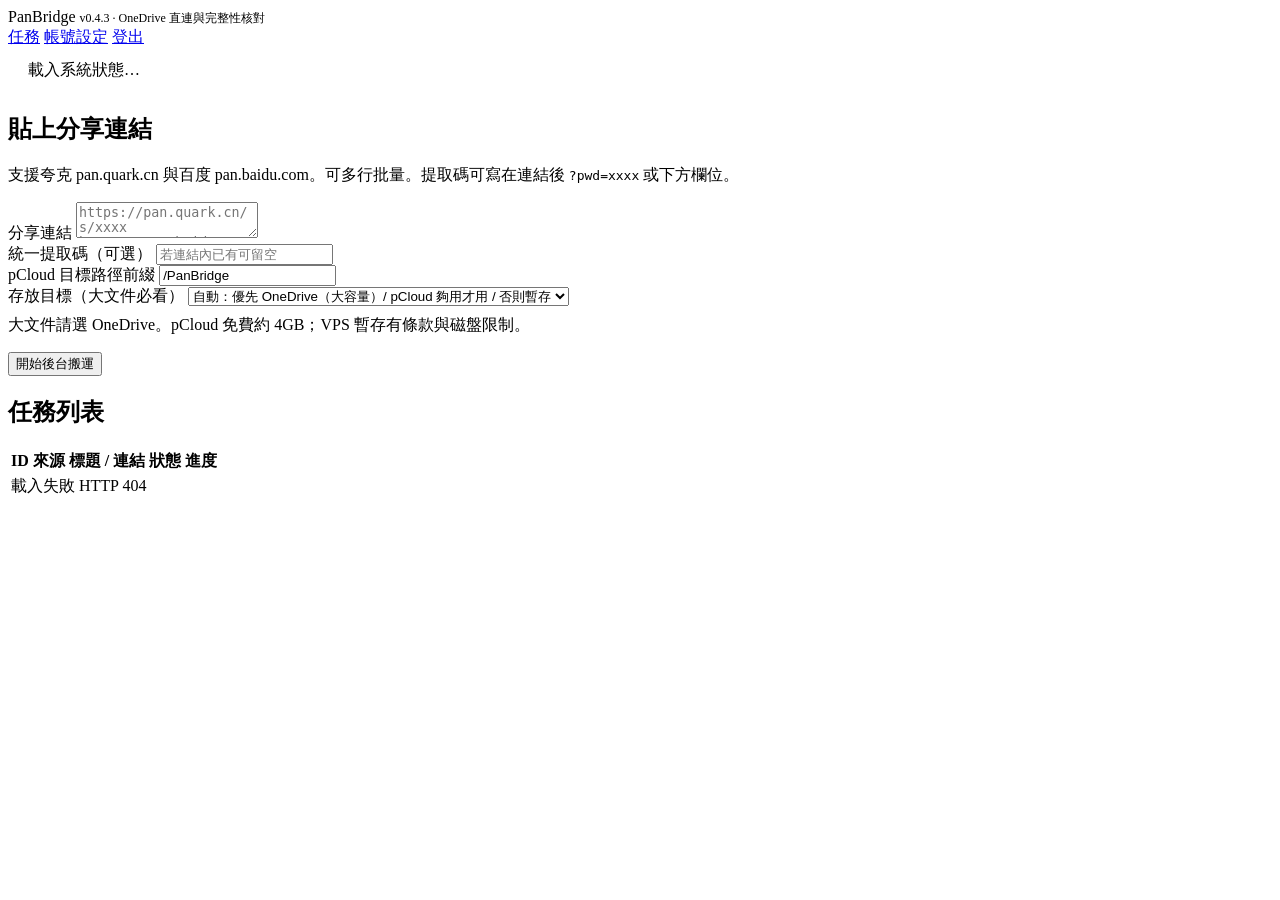
==== web/templates/index.html @ ff171bf5 "fix: verify OneDrive upload integrity" ====
<!DOCTYPE html>
<html lang="zh-Hant">
<head>
  <meta charset="utf-8" />
  <meta name="viewport" content="width=device-width, initial-scale=1" />
  <title>PanBridge</title>
  <link rel="stylesheet" href="/static/style.css?v=0.4.3" />
</head>
<body>
  <div class="wrap">
    <header>
      <div class="logo">Pan<span>Bridge</span> <span class="muted" style="font-size:.75rem;font-weight:500" id="appver">v0.4.3 · OneDrive 直連與完整性核對</span></div>
      <nav>
        <a href="/">任務</a>
        <a href="/settings">帳號設定</a>
        <a href="#" id="logout">登出</a>
      </nav>
    </header>

    <div class="card" id="sysbar" style="padding:12px 20px">
      <span class="muted" id="sysinfo">載入系統狀態…</span>
    </div>

    <div class="card">
      <h2>貼上分享連結</h2>
      <p class="muted">支援夸克 pan.quark.cn 與百度 pan.baidu.com。可多行批量。提取碼可寫在連結後 <code>?pwd=xxxx</code> 或下方欄位。</p>
      <label>分享連結</label>
      <textarea id="links" placeholder="https://pan.quark.cn/s/xxxx&#10;https://pan.baidu.com/s/xxxx 提取码: abcd"></textarea>
      <div class="row">
        <div>
          <label>統一提取碼（可選）</label>
          <input id="pwd" placeholder="若連結內已有可留空" />
        </div>
        <div>
          <label>pCloud 目標路徑前綴</label>
          <input id="path" placeholder="/PanBridge" value="/PanBridge" />
        </div>
      </div>
      <label>存放目標（大文件必看）</label>
      <select id="dest">
        <option value="auto" selected>自動：優先 OneDrive（大容量）/ pCloud 夠用才用 / 否則暫存</option>
        <option value="onedrive">強制：OneDrive（微軟雲盤 5T，推薦大文件）</option>
        <option value="pcloud">強制：pCloud（免費空間小，大文件會失敗）</option>
        <option value="local">強制：服務器暫存（僅自己下載，注意條款與磁盤）</option>
      </select>
      <p class="muted" style="margin-top:8px">大文件請選 OneDrive。pCloud 免費約 4GB；VPS 暫存有條款與磁盤限制。</p>
      <div class="actions">
        <button id="submit">開始後台搬運</button>
      </div>
      <p id="createMsg" class="muted"></p>
    </div>

    <div class="card">
      <h2>任務列表</h2>
      <p id="jobsMeta" class="muted" style="margin-top:0"></p>
      <table>
        <thead>
          <tr><th>ID</th><th>來源</th><th>標題 / 連結</th><th>狀態</th><th>進度</th><th></th></tr>
        </thead>
        <tbody id="jobs"></tbody>
      </table>
    </div>
  </div>
  <script>
    const $ = s => document.querySelector(s);

    function fmtSpeed(bps) {
      bps = Number(bps) || 0;
      if (bps <= 0) return '';
      if (bps < 1024) return bps.toFixed(0) + ' B/s';
      if (bps < 1048576) return (bps / 1024).toFixed(1) + ' KB/s';
      return (bps / 1048576).toFixed(2) + ' MB/s';
    }

    function badge(s) {
      return '<span class="badge ' + (s || '') + '">' + (s || '') + '</span>';
    }

    function bar(p) {
      p = Number(p) || 0;
      return '<div class="progress" title="' + p + '%"><i style="width:' + p + '%"></i></div>';
    }

    function esc(s) {
      return String(s == null ? '' : s)
        .replace(/&/g, '&amp;')
        .replace(/</g, '&lt;')
        .replace(/>/g, '&gt;')
        .replace(/"/g, '&quot;');
    }

    async function loadSys() {
      try {
        const r = await fetch('/api/tasks/system/status');
        if (!r.ok) return;
        const s = await r.json();
        const p = s.providers || {};
        const ok = x => (x ? '✓' : '✗');
        const el = $('#sysinfo');
        if (el) {
          const pc = (s.pcloud_free_gb != null)
            ? (' · pCloud <b>' + s.pcloud_free_gb + 'G</b>')
            : '';
          const od = (s.onedrive_free_gb != null)
            ? (' · OneDrive <b>' + s.onedrive_free_gb + 'G</b>/' + (s.onedrive_quota_gb ?? '?') + 'G')
            : '';
          el.innerHTML =
            'v' + (s.version || '?') +
            ' · 磁盤 <b>' + (s.disk_free_gb ?? '?') + 'G</b>' +
            od + pc +
            ' · 併發 ' + (s.max_concurrent_jobs ?? '?') +
            ' · 帳號 OD' + ok(p.onedrive) +
            ' PC' + ok(p.pcloud) +
            ' 夸克' + ok(p.quark) +
            ' 百度' + ok(p.baidu);
          const ver = document.getElementById('appver');
          if (ver) ver.textContent = 'v' + (s.version || '');
        }
      } catch (e) {}
    }

    async function loadJobs() {
      try {
        const r = await fetch('/api/tasks');
        if (r.status === 401) {
          location.href = '/login';
          return;
        }
        if (!r.ok) {
          $('#jobs').innerHTML = '<tr><td colspan="6" class="err">載入失敗 HTTP ' + r.status + '</td></tr>';
          return;
        }
        const data = await r.json();
        const jobs = data.jobs || [];
        const meta = $('#jobsMeta');
        if (meta) meta.textContent = '共 ' + jobs.length + ' 個任務（自動每 2.5 秒刷新）';
        const tb = $('#jobs');
        if (!jobs.length) {
          tb.innerHTML = '<tr><td colspan="6" class="muted">尚無任務</td></tr>';
          return;
        }
        tb.innerHTML = jobs.map(j => {
          const spd = fmtSpeed(j.speed_bps);
          const prog = Number(j.progress) || 0;
          // status_detail already includes speed when downloading; only append if missing
          const hasSpd = /B\/s|KB\/s|MB\/s/.test(j.status_detail || '');
          const detail = j.status_detail
            ? '<div class="muted" style="font-size:.85rem">' + esc(j.status_detail) +
              (spd && !hasSpd ? ' · ' + esc(spd) : '') + '</div>'
            : (spd ? '<div class="muted" style="font-size:.85rem">' + esc(spd) + '</div>' : '');
          const err = j.error_message
            ? '<div class="err">' + esc(j.error_message) + '</div>'
            : '';
          let actions = '';
          if (j.status === 'failed') {
            actions += '<button class="secondary" onclick="retry(' + j.id + ')">重試</button> ';
          }
          if (j.status === 'done' || j.progress > 0) {
            actions += '<button class="secondary" onclick="openJobFolder(' + j.id + ')">雲端位置</button> ';
          }
          if (['done', 'cancelled', 'failed'].indexOf(j.status) < 0) {
            actions += '<button class="secondary danger" onclick="cancel(' + j.id + ')">取消</button>';
          }
          return (
            '<tr>' +
            '<td><a href="/tasks/' + j.id + '">#' + j.id + '</a></td>' +
            '<td>' + esc(j.source_type) + (j.destination ? '<div class="muted" style="font-size:.75rem">' + esc(j.destination) + '</div>' : '') + '</td>' +
            '<td><div>' + esc(j.title || '') + '</div>' +
            '<div class="muted" style="word-break:break-all;font-size:.8rem">' + esc(j.share_url) + '</div>' +
            detail + err + '</td>' +
            '<td>' + badge(j.status) + '</td>' +
            '<td>' + bar(prog) + ' <span class="muted">' + prog.toFixed(1) + '%</span></td>' +
            '<td>' + actions + '</td>' +
            '</tr>'
          );
        }).join('');
      } catch (e) {
        const tb = $('#jobs');
        if (tb) tb.innerHTML = '<tr><td colspan="6" class="err">載入異常: ' + esc(e.message || e) + '</td></tr>';
      }
    }

    window.retry = async function (id) {
      await fetch('/api/tasks/' + id + '/retry', { method: 'POST' });
      loadJobs();
    };
    window.openJobFolder = async function (id) {
      try {
        const r = await fetch('/api/tasks/' + id + '/location');
        const d = await r.json().catch(function(){return {};});
        if (!r.ok) { alert(d.detail || '無法開啟'); return; }
        const url = d.url || d.folder_url;
        if (url) window.open(url, '_blank', 'noopener');
      } catch (e) { alert(String(e)); }
    };
    window.cancel = async function (id) {
      await fetch('/api/tasks/' + id + '/cancel', { method: 'POST' });
      loadJobs();
    };

    $('#logout').onclick = async function (e) {
      e.preventDefault();
      await fetch('/api/auth/logout', { method: 'POST' });
      location.href = '/login';
    };

    $('#submit').onclick = async function () {
      const text = $('#links').value.trim();
      if (!text) return;
      $('#createMsg').textContent = '提交中…';
      const r = await fetch('/api/tasks', {
        method: 'POST',
        headers: { 'Content-Type': 'application/json' },
        body: JSON.stringify({
          text: text,
          passcode: $('#pwd').value,
          pcloud_path: $('#path').value,
          destination: ($('#dest') && $('#dest').value) || 'auto'
        })
      });
      const data = await r.json().catch(function () { return {}; });
      if (!r.ok) {
        let err = data.detail || r.statusText;
        if (Array.isArray(err)) err = err.map(function (x) { return x.msg || JSON.stringify(x); }).join('; ');
        $('#createMsg').innerHTML = '<span class="err">' + esc(err) + '</span>';
        return;
      }
      $('#createMsg').innerHTML = '<span class="ok">已建立任務: ' + (data.job_ids || []).join(', ') + '</span>';
      $('#links').value = '';
      loadJobs();
    };

    loadJobs();
    loadSys();
    setInterval(loadJobs, 2500);
    setInterval(loadSys, 15000);
  </script>
</body>
</html>
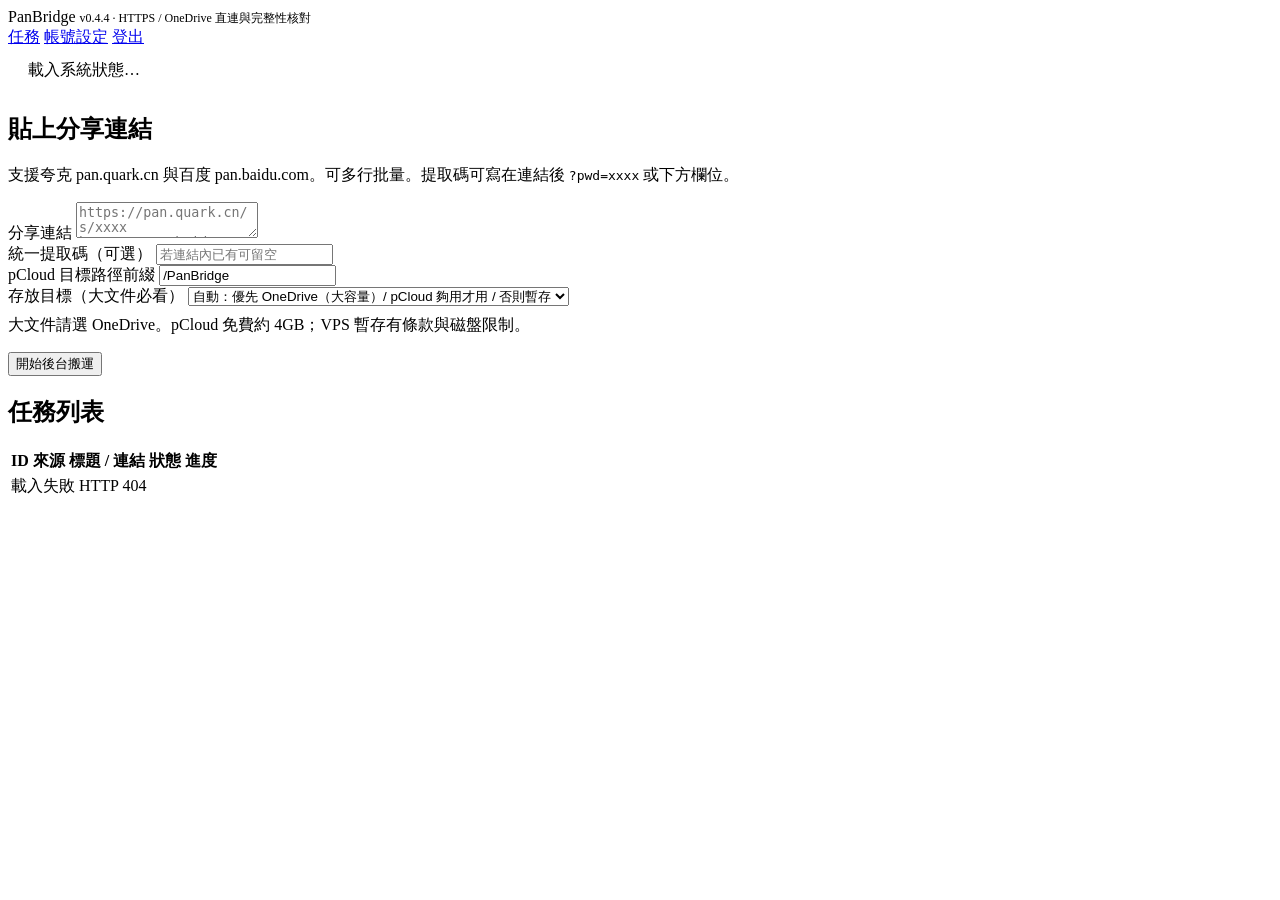
==== commit 903a7782: "feat: serve PanBridge through canonical HTTPS" ====
--- a/web/templates/index.html
+++ b/web/templates/index.html
@@ -4,12 +4,12 @@
   <meta charset="utf-8" />
   <meta name="viewport" content="width=device-width, initial-scale=1" />
   <title>PanBridge</title>
-  <link rel="stylesheet" href="/static/style.css?v=0.4.3" />
+  <link rel="stylesheet" href="/static/style.css?v=0.4.4" />
 </head>
 <body>
   <div class="wrap">
     <header>
-      <div class="logo">Pan<span>Bridge</span> <span class="muted" style="font-size:.75rem;font-weight:500" id="appver">v0.4.3 · OneDrive 直連與完整性核對</span></div>
+      <div class="logo">Pan<span>Bridge</span> <span class="muted" style="font-size:.75rem;font-weight:500" id="appver">v0.4.4 · HTTPS / OneDrive 直連與完整性核對</span></div>
       <nav>
         <a href="/">任務</a>
         <a href="/settings">帳號設定</a>
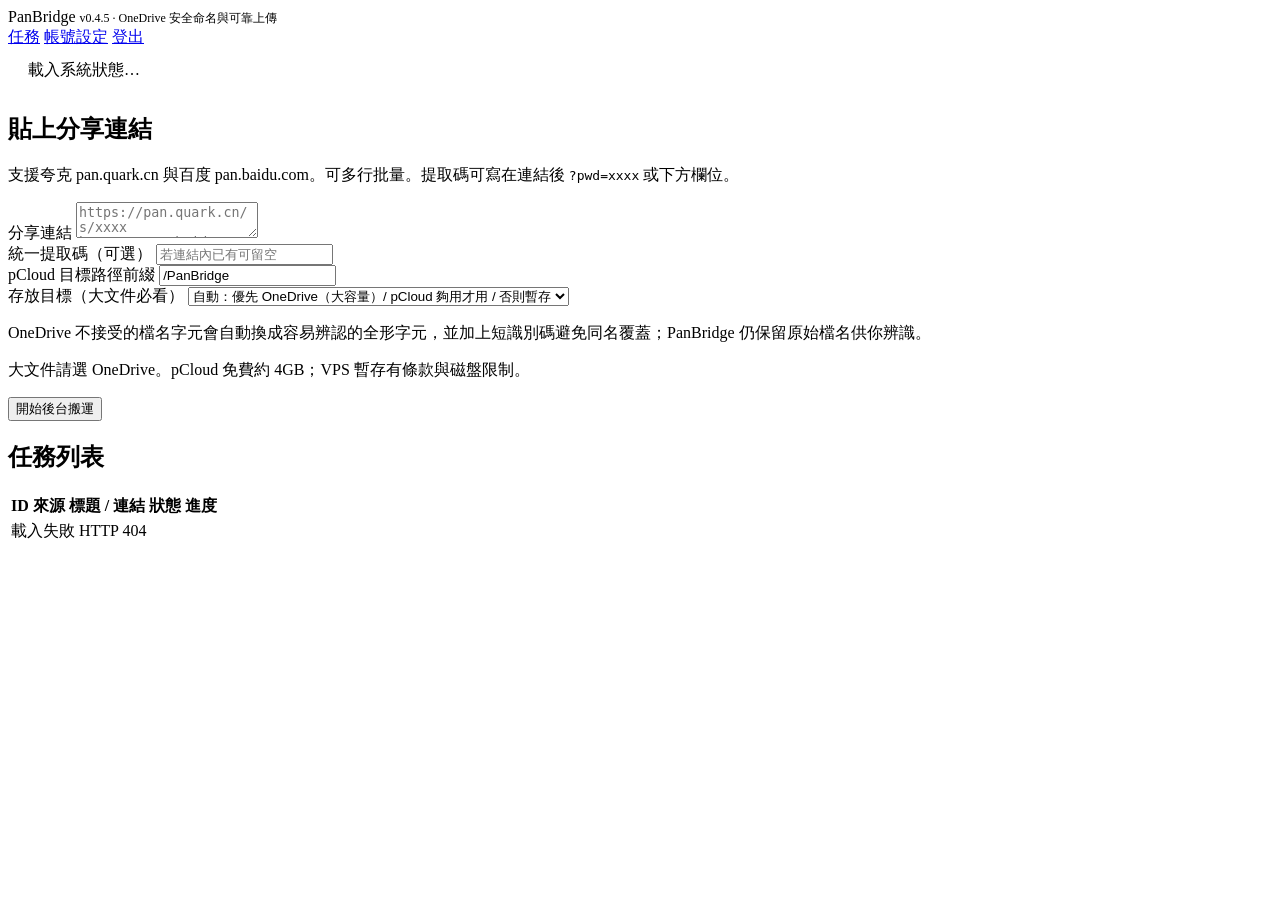
==== commit 4ceddd98: "fix: make OneDrive delivery collision-safe" ====
--- a/web/templates/index.html
+++ b/web/templates/index.html
@@ -4,12 +4,12 @@
   <meta charset="utf-8" />
   <meta name="viewport" content="width=device-width, initial-scale=1" />
   <title>PanBridge</title>
-  <link rel="stylesheet" href="/static/style.css?v=0.4.4" />
+  <link rel="stylesheet" href="/static/style.css?v=0.4.5" />
 </head>
 <body>
   <div class="wrap">
     <header>
-      <div class="logo">Pan<span>Bridge</span> <span class="muted" style="font-size:.75rem;font-weight:500" id="appver">v0.4.4 · HTTPS / OneDrive 直連與完整性核對</span></div>
+      <div class="logo">Pan<span>Bridge</span> <span class="muted" style="font-size:.75rem;font-weight:500" id="appver">v0.4.5 · OneDrive 安全命名與可靠上傳</span></div>
       <nav>
         <a href="/">任務</a>
         <a href="/settings">帳號設定</a>
@@ -43,6 +43,7 @@
         <option value="pcloud">強制：pCloud（免費空間小，大文件會失敗）</option>
         <option value="local">強制：服務器暫存（僅自己下載，注意條款與磁盤）</option>
       </select>
+      <p class="muted">OneDrive 不接受的檔名字元會自動換成容易辨認的全形字元，並加上短識別碼避免同名覆蓋；PanBridge 仍保留原始檔名供你辨識。</p>
       <p class="muted" style="margin-top:8px">大文件請選 OneDrive。pCloud 免費約 4GB；VPS 暫存有條款與磁盤限制。</p>
       <div class="actions">
         <button id="submit">開始後台搬運</button>
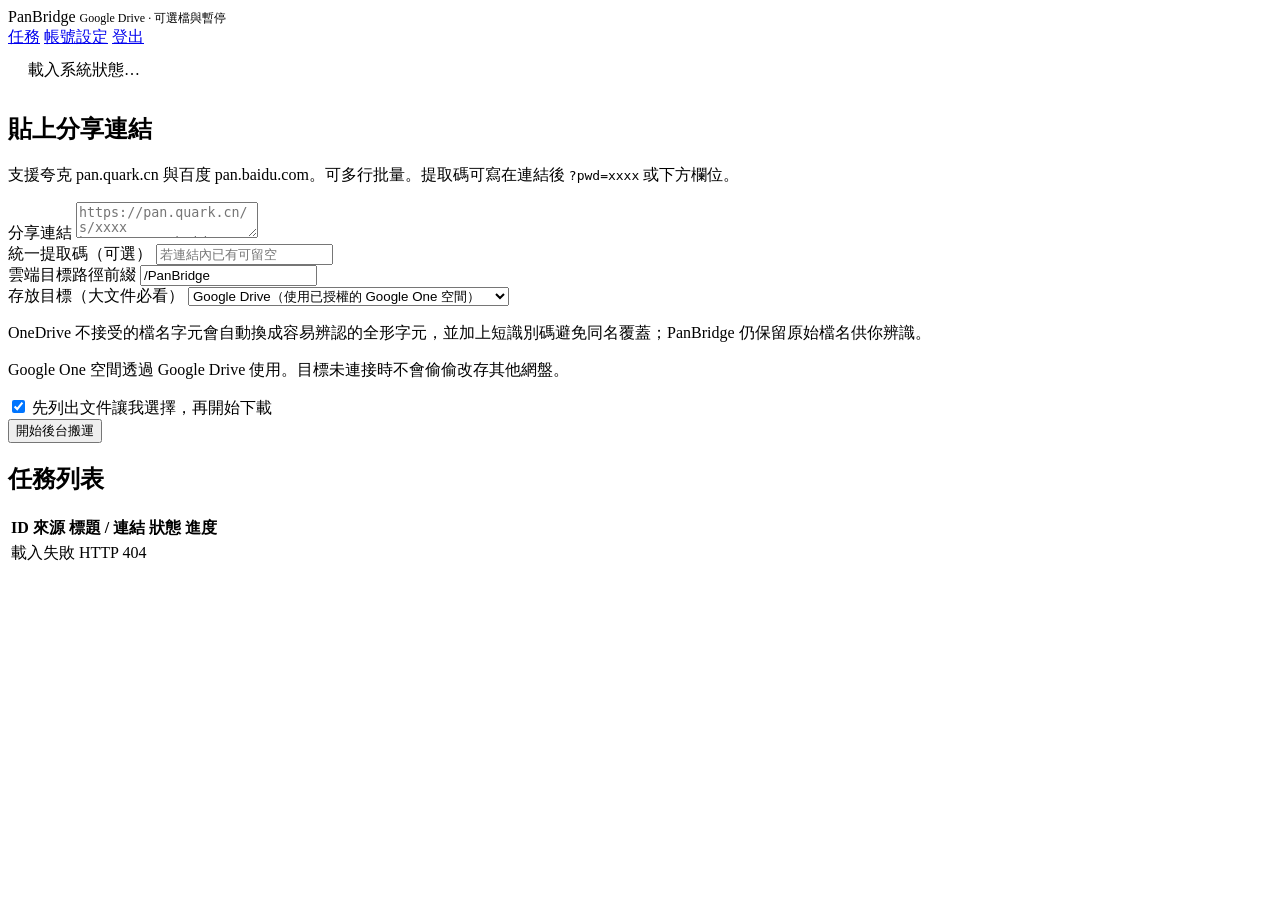
==== commit b581a67f: "feat: private Google Drive delivery and safe task controls (v0.5.0)" ====
--- a/web/templates/index.html
+++ b/web/templates/index.html
@@ -4,12 +4,12 @@
   <meta charset="utf-8" />
   <meta name="viewport" content="width=device-width, initial-scale=1" />
   <title>PanBridge</title>
-  <link rel="stylesheet" href="/static/style.css?v=0.4.5" />
+  <link rel="stylesheet" href="/static/style.css?v=0.5.0" />
 </head>
 <body>
   <div class="wrap">
     <header>
-      <div class="logo">Pan<span>Bridge</span> <span class="muted" style="font-size:.75rem;font-weight:500" id="appver">v0.4.5 · OneDrive 安全命名與可靠上傳</span></div>
+      <div class="logo">Pan<span>Bridge</span> <span class="muted" style="font-size:.75rem;font-weight:500" id="appver">Google Drive · 可選檔與暫停</span></div>
       <nav>
         <a href="/">任務</a>
         <a href="/settings">帳號設定</a>
@@ -32,19 +32,21 @@
           <input id="pwd" placeholder="若連結內已有可留空" />
         </div>
         <div>
-          <label>pCloud 目標路徑前綴</label>
+          <label>雲端目標路徑前綴</label>
           <input id="path" placeholder="/PanBridge" value="/PanBridge" />
         </div>
       </div>
       <label>存放目標（大文件必看）</label>
       <select id="dest">
-        <option value="auto" selected>自動：優先 OneDrive（大容量）/ pCloud 夠用才用 / 否則暫存</option>
-        <option value="onedrive">強制：OneDrive（微軟雲盤 5T，推薦大文件）</option>
+        <option value="google" selected>Google Drive（使用已授權的 Google One 空間）</option>
+        <option value="auto">自動：已連接 Google Drive 優先／其他可用目標</option>
+        <option value="onedrive">OneDrive（僅帳號服務仍可用時）</option>
         <option value="pcloud">強制：pCloud（免費空間小，大文件會失敗）</option>
         <option value="local">強制：服務器暫存（僅自己下載，注意條款與磁盤）</option>
       </select>
       <p class="muted">OneDrive 不接受的檔名字元會自動換成容易辨認的全形字元，並加上短識別碼避免同名覆蓋；PanBridge 仍保留原始檔名供你辨識。</p>
-      <p class="muted" style="margin-top:8px">大文件請選 OneDrive。pCloud 免費約 4GB；VPS 暫存有條款與磁盤限制。</p>
+      <p class="muted" style="margin-top:8px">Google One 空間透過 Google Drive 使用。目標未連接時不會偷偷改存其他網盤。</p>
+      <label><input type="checkbox" id="select-files" checked /> 先列出文件讓我選擇，再開始下載</label>
       <div class="actions">
         <button id="submit">開始後台搬運</button>
       </div>
@@ -111,6 +113,7 @@
             od + pc +
             ' · 併發 ' + (s.max_concurrent_jobs ?? '?') +
             ' · 帳號 OD' + ok(p.onedrive) +
+            ' Google' + ok(p.google) +
             ' PC' + ok(p.pcloud) +
             ' 夸克' + ok(p.quark) +
             ' 百度' + ok(p.baidu);
@@ -159,9 +162,13 @@
           if (j.status === 'done' || j.progress > 0) {
             actions += '<button class="secondary" onclick="openJobFolder(' + j.id + ')">雲端位置</button> ';
           }
-          if (['done', 'cancelled', 'failed'].indexOf(j.status) < 0) {
+          if (['queued','resolving','saving','downloading','uploading'].includes(j.status)) {
+            actions += '<button class="secondary" onclick="control(' + j.id + ',\'pause\')">暫停</button> ';
             actions += '<button class="secondary danger" onclick="cancel(' + j.id + ')">取消</button>';
           }
+          if (j.status === 'paused') actions += '<button onclick="control(' + j.id + ',\'resume\')">繼續</button> ';
+          if (j.status === 'awaiting_selection') actions += '<a class="btn" href="/tasks/' + j.id + '">選擇文件</a> ';
+          actions += '<button class="secondary danger" onclick="control(' + j.id + ',\'delete\')">刪除任務</button>';
           return (
             '<tr>' +
             '<td><a href="/tasks/' + j.id + '">#' + j.id + '</a></td>' +
@@ -182,7 +189,13 @@
     }
 
     window.retry = async function (id) {
-      await fetch('/api/tasks/' + id + '/retry', { method: 'POST' });
+      await control(id, 'retry');
+    };
+    window.control = async function(id, action) {
+      if (action === 'delete' && !confirm('移除此任務並停止搬運？雲端文件不會刪除，未完成暫存先保留。')) return;
+      const r = await fetch('/api/tasks/' + id + (action === 'delete' ? '' : '/' + action), {method: action === 'delete' ? 'DELETE' : 'POST'});
+      const d = await r.json().catch(()=>({}));
+      if (!r.ok) { alert(d.detail || '操作失敗'); return; }
       loadJobs();
     };
     window.openJobFolder = async function (id) {
@@ -195,8 +208,7 @@
       } catch (e) { alert(String(e)); }
     };
     window.cancel = async function (id) {
-      await fetch('/api/tasks/' + id + '/cancel', { method: 'POST' });
-      loadJobs();
+      await control(id, 'cancel');
     };
 
     $('#logout').onclick = async function (e) {
@@ -216,7 +228,8 @@
           text: text,
           passcode: $('#pwd').value,
           pcloud_path: $('#path').value,
-          destination: ($('#dest') && $('#dest').value) || 'auto'
+          destination: ($('#dest') && $('#dest').value) || 'google',
+          select_files: $('#select-files').checked
         })
       });
       const data = await r.json().catch(function () { return {}; });
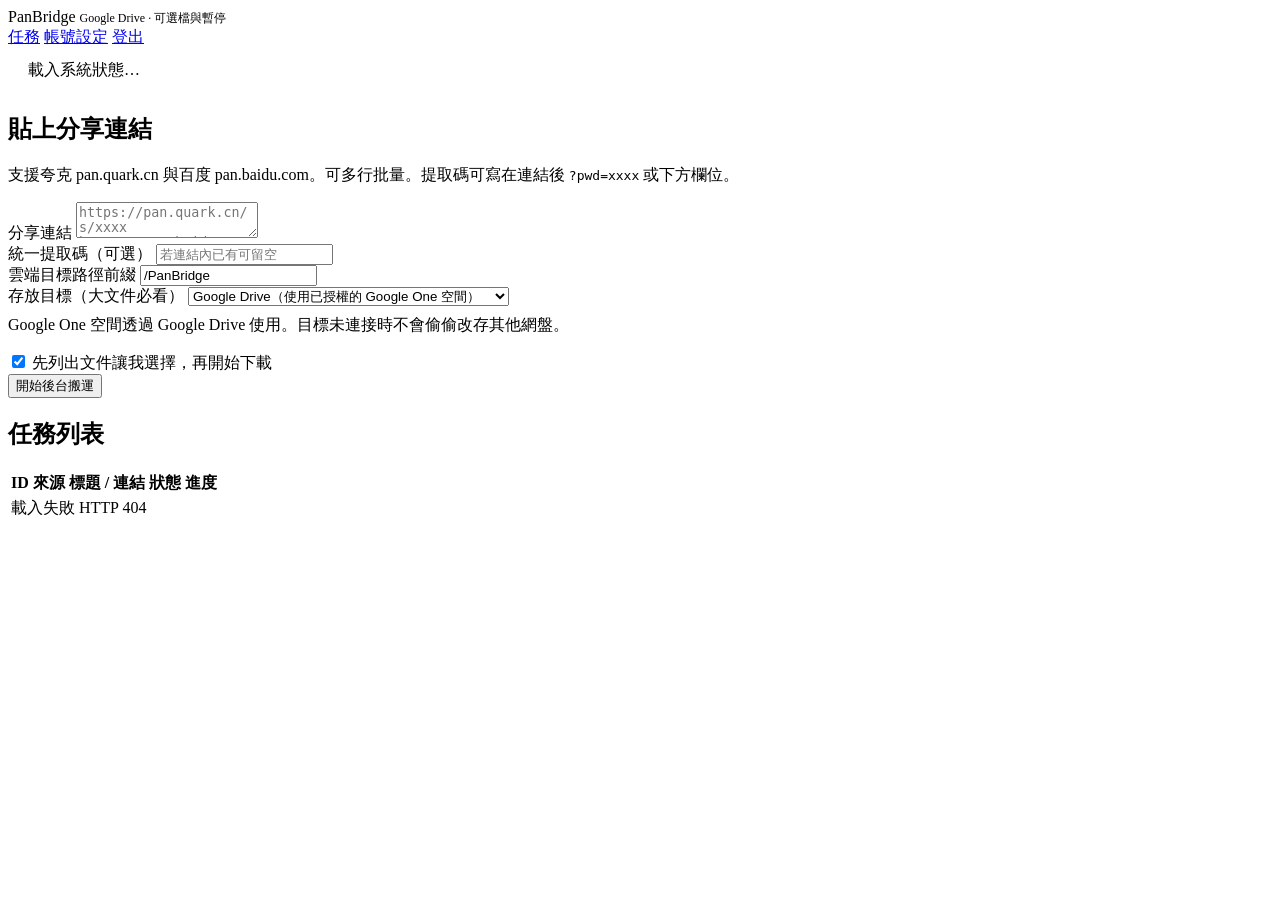
==== commit 3420bb5c: "fix: retire inactive OneDrive UI and status probes (v0.5.1)" ====
--- a/web/templates/index.html
+++ b/web/templates/index.html
@@ -40,11 +40,9 @@
       <select id="dest">
         <option value="google" selected>Google Drive（使用已授權的 Google One 空間）</option>
         <option value="auto">自動：已連接 Google Drive 優先／其他可用目標</option>
-        <option value="onedrive">OneDrive（僅帳號服務仍可用時）</option>
         <option value="pcloud">強制：pCloud（免費空間小，大文件會失敗）</option>
         <option value="local">強制：服務器暫存（僅自己下載，注意條款與磁盤）</option>
       </select>
-      <p class="muted">OneDrive 不接受的檔名字元會自動換成容易辨認的全形字元，並加上短識別碼避免同名覆蓋；PanBridge 仍保留原始檔名供你辨識。</p>
       <p class="muted" style="margin-top:8px">Google One 空間透過 Google Drive 使用。目標未連接時不會偷偷改存其他網盤。</p>
       <label><input type="checkbox" id="select-files" checked /> 先列出文件讓我選擇，再開始下載</label>
       <div class="actions">
@@ -104,16 +102,12 @@
           const pc = (s.pcloud_free_gb != null)
             ? (' · pCloud <b>' + s.pcloud_free_gb + 'G</b>')
             : '';
-          const od = (s.onedrive_free_gb != null)
-            ? (' · OneDrive <b>' + s.onedrive_free_gb + 'G</b>/' + (s.onedrive_quota_gb ?? '?') + 'G')
-            : '';
           el.innerHTML =
             'v' + (s.version || '?') +
             ' · 磁盤 <b>' + (s.disk_free_gb ?? '?') + 'G</b>' +
-            od + pc +
+            pc +
             ' · 併發 ' + (s.max_concurrent_jobs ?? '?') +
-            ' · 帳號 OD' + ok(p.onedrive) +
-            ' Google' + ok(p.google) +
+            ' · 帳號 Google' + ok(p.google) +
             ' PC' + ok(p.pcloud) +
             ' 夸克' + ok(p.quark) +
             ' 百度' + ok(p.baidu);
@@ -144,22 +138,23 @@
           return;
         }
         tb.innerHTML = jobs.map(j => {
+          const retiredTarget = j.destination === 'onedrive';
           const spd = fmtSpeed(j.speed_bps);
           const prog = Number(j.progress) || 0;
           // status_detail already includes speed when downloading; only append if missing
           const hasSpd = /B\/s|KB\/s|MB\/s/.test(j.status_detail || '');
-          const detail = j.status_detail
+          const detail = !retiredTarget && j.status_detail
             ? '<div class="muted" style="font-size:.85rem">' + esc(j.status_detail) +
               (spd && !hasSpd ? ' · ' + esc(spd) : '') + '</div>'
             : (spd ? '<div class="muted" style="font-size:.85rem">' + esc(spd) + '</div>' : '');
-          const err = j.error_message
+          const err = retiredTarget ? '<div class="muted">舊目標已停用；可進入任務重新搬運到 Google Drive。</div>' : j.error_message
             ? '<div class="err">' + esc(j.error_message) + '</div>'
             : '';
           let actions = '';
-          if (j.status === 'failed') {
+          if (j.status === 'failed' && !retiredTarget) {
             actions += '<button class="secondary" onclick="retry(' + j.id + ')">重試</button> ';
           }
-          if (j.status === 'done' || j.progress > 0) {
+          if (!retiredTarget && (j.status === 'done' || j.progress > 0)) {
             actions += '<button class="secondary" onclick="openJobFolder(' + j.id + ')">雲端位置</button> ';
           }
           if (['queued','resolving','saving','downloading','uploading'].includes(j.status)) {
@@ -172,7 +167,7 @@
           return (
             '<tr>' +
             '<td><a href="/tasks/' + j.id + '">#' + j.id + '</a></td>' +
-            '<td>' + esc(j.source_type) + (j.destination ? '<div class="muted" style="font-size:.75rem">' + esc(j.destination) + '</div>' : '') + '</td>' +
+            '<td>' + esc(j.source_type) + (j.destination ? '<div class="muted" style="font-size:.75rem">' + esc(retiredTarget ? '舊目標（已停用）' : j.destination) + '</div>' : '') + '</td>' +
             '<td><div>' + esc(j.title || '') + '</div>' +
             '<div class="muted" style="word-break:break-all;font-size:.8rem">' + esc(j.share_url) + '</div>' +
             detail + err + '</td>' +
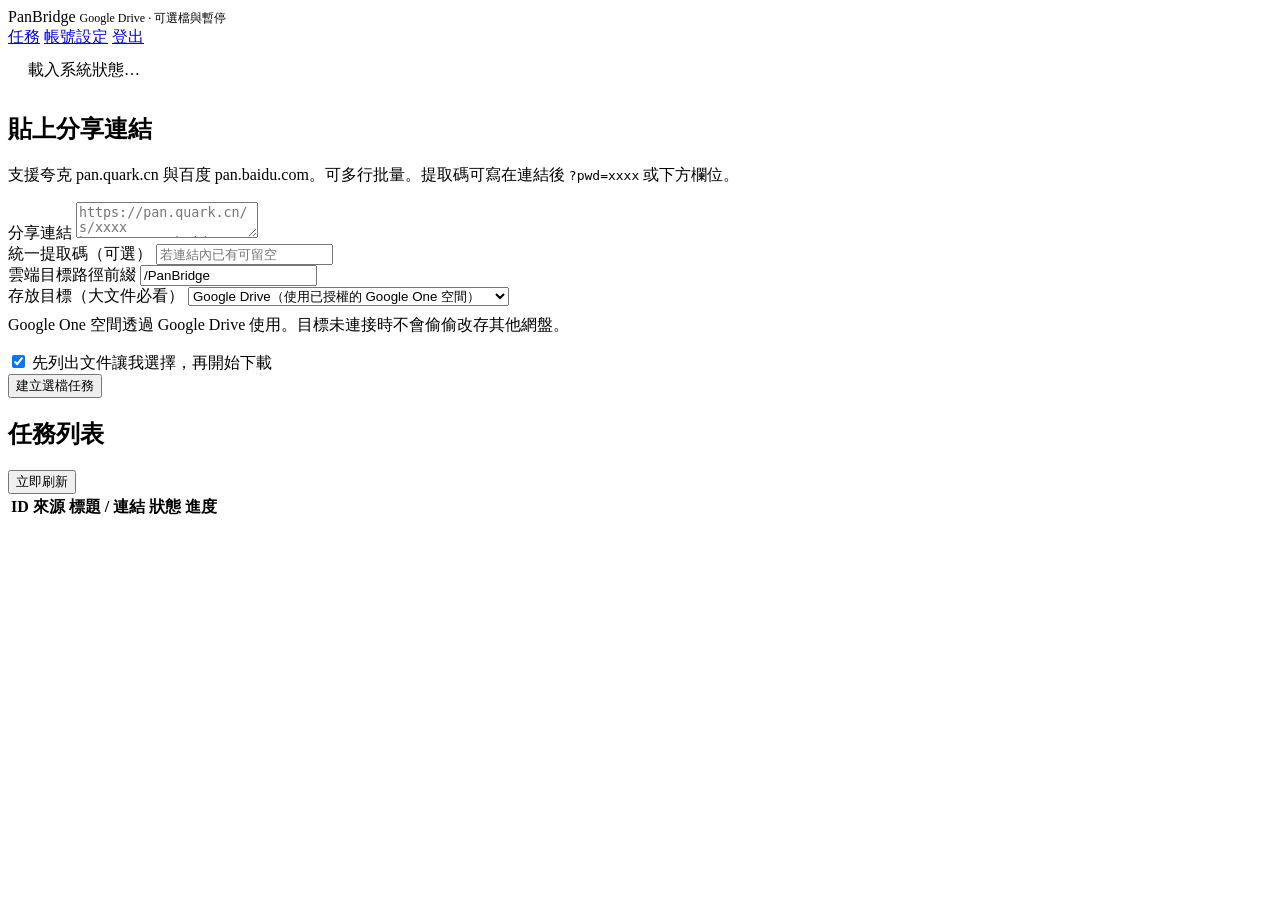
==== commit 11d42614: "Improve paginated selection, safe controls and bounded UI polling" ====
--- a/web/templates/index.html
+++ b/web/templates/index.html
@@ -4,7 +4,8 @@
   <meta charset="utf-8" />
   <meta name="viewport" content="width=device-width, initial-scale=1" />
   <title>PanBridge</title>
-  <link rel="stylesheet" href="/static/style.css?v=0.5.0" />
+  <link rel="stylesheet" href="/static/style.css?v=0.5.4-ui1" />
+  <script src="/static/ui.js?v=0.5.4-ui1" defer></script>
 </head>
 <body>
   <div class="wrap">
@@ -17,6 +18,11 @@
       </nav>
     </header>
 
+    <div id="notice" class="notice" role="status" aria-live="polite" hidden></div>
+    <section id="action-confirm" class="inline-confirm" tabindex="-1" aria-labelledby="confirm-message" hidden>
+      <p id="confirm-message"></p>
+      <div class="actions"><button id="confirm-yes" type="button">確認</button><button id="confirm-no" class="secondary" type="button">返回</button></div>
+    </section>
     <div class="card" id="sysbar" style="padding:12px 20px">
       <span class="muted" id="sysinfo">載入系統狀態…</span>
     </div>
@@ -46,7 +52,7 @@
       <p class="muted" style="margin-top:8px">Google One 空間透過 Google Drive 使用。目標未連接時不會偷偷改存其他網盤。</p>
       <label><input type="checkbox" id="select-files" checked /> 先列出文件讓我選擇，再開始下載</label>
       <div class="actions">
-        <button id="submit">開始後台搬運</button>
+        <button id="submit">建立選檔任務</button>
       </div>
       <p id="createMsg" class="muted"></p>
     </div>
@@ -54,16 +60,20 @@
     <div class="card">
       <h2>任務列表</h2>
       <p id="jobsMeta" class="muted" style="margin-top:0"></p>
-      <table>
+      <p id="refresh-status" class="muted" role="status"></p>
+      <button class="secondary" onclick="jobsPoll.refresh()">立即刷新</button>
+      <div class="table-scroll"><table>
         <thead>
           <tr><th>ID</th><th>來源</th><th>標題 / 連結</th><th>狀態</th><th>進度</th><th></th></tr>
         </thead>
         <tbody id="jobs"></tbody>
-      </table>
+      </table></div>
     </div>
   </div>
-  <script>
+  <script type="module">
     const $ = s => document.querySelector(s);
+    let epoch=0;
+    const activeControls=new Set();
 
     function fmtSpeed(bps) {
       bps = Number(bps) || 0;
@@ -74,12 +84,12 @@
     }
 
     function badge(s) {
-      return '<span class="badge ' + (s || '') + '">' + (s || '') + '</span>';
+      return PB.badge(s);
     }
 
     function bar(p) {
-      p = Number(p) || 0;
-      return '<div class="progress" title="' + p + '%"><i style="width:' + p + '%"></i></div>';
+      p = PB.progress(p);
+      return '<div class="progress" role="progressbar" aria-label="搬運進度" aria-valuemin="0" aria-valuemax="100" aria-valuenow="'+p+'" title="' + p + '%"><i style="width:' + p + '%"></i></div>';
     }
 
     function esc(s) {
@@ -91,56 +101,46 @@
     }
 
     async function loadSys() {
-      try {
-        const r = await fetch('/api/tasks/system/status');
-        if (!r.ok) return;
-        const s = await r.json();
+        const s = await PB.request('/api/tasks/system/status');
         const p = s.providers || {};
         const ok = x => (x ? '✓' : '✗');
         const el = $('#sysinfo');
         if (el) {
           const pc = (s.pcloud_free_gb != null)
-            ? (' · pCloud <b>' + s.pcloud_free_gb + 'G</b>')
+            ? (' · pCloud <b>' + esc(s.pcloud_free_gb) + 'G</b>')
             : '';
           el.innerHTML =
-            'v' + (s.version || '?') +
-            ' · 磁盤 <b>' + (s.disk_free_gb ?? '?') + 'G</b>' +
+            'v' + esc(s.version || '?') + ' · UI 1'+
+            ' · 磁盤 <b>' + esc(s.disk_free_gb ?? '?') + 'G</b>' +
             pc +
-            ' · 併發 ' + (s.max_concurrent_jobs ?? '?') +
+            ' · 併發 ' + esc(s.max_concurrent_jobs ?? '?') +
             ' · 帳號 Google' + ok(p.google) +
             ' PC' + ok(p.pcloud) +
             ' 夸克' + ok(p.quark) +
             ' 百度' + ok(p.baidu);
           const ver = document.getElementById('appver');
-          if (ver) ver.textContent = 'v' + (s.version || '');
+          if (ver) ver.textContent = 'v' + (s.version || '')+' · UI 1';
         }
-      } catch (e) {}
     }
 
     async function loadJobs() {
-      try {
-        const r = await fetch('/api/tasks');
-        if (r.status === 401) {
-          location.href = '/login';
+        if(activeControls.size)return;
+        const revision=epoch;
+        const data = await PB.request('/api/tasks');
+        if(revision!==epoch)return;
+        const jobs = data.jobs || [];
+        const meta = $('#jobsMeta');
+        const count=s=>jobs.filter(j=>j.status===s).length;
+        if (meta) meta.textContent = '共 '+jobs.length+' 個任務 · 正在搬運 '+(count('downloading')+count('uploading'))+' · 等待選檔 '+count('awaiting_selection')+' · 已暫停 '+count('paused')+' · 需要處理 '+count('failed');
+        const tb = $('#jobs');
+        if (!jobs.length) {
+          PB.render(tb,'<tr><td colspan="6" class="muted">尚無任務</td></tr>');
           return;
         }
-        if (!r.ok) {
-          $('#jobs').innerHTML = '<tr><td colspan="6" class="err">載入失敗 HTTP ' + r.status + '</td></tr>';
-          return;
-        }
-        const data = await r.json();
-        const jobs = data.jobs || [];
-        const meta = $('#jobsMeta');
-        if (meta) meta.textContent = '共 ' + jobs.length + ' 個任務（自動每 2.5 秒刷新）';
-        const tb = $('#jobs');
-        if (!jobs.length) {
-          tb.innerHTML = '<tr><td colspan="6" class="muted">尚無任務</td></tr>';
-          return;
-        }
-        tb.innerHTML = jobs.map(j => {
+        PB.render(tb,jobs.map(j => {
           const retiredTarget = j.destination === 'onedrive';
           const spd = fmtSpeed(j.speed_bps);
-          const prog = Number(j.progress) || 0;
+          const prog = PB.progress(j.progress);
           // status_detail already includes speed when downloading; only append if missing
           const hasSpd = /B\/s|KB\/s|MB\/s/.test(j.status_detail || '');
           const detail = !retiredTarget && j.status_detail
@@ -176,31 +176,32 @@
             '<td>' + actions + '</td>' +
             '</tr>'
           );
-        }).join('');
-      } catch (e) {
-        const tb = $('#jobs');
-        if (tb) tb.innerHTML = '<tr><td colspan="6" class="err">載入異常: ' + esc(e.message || e) + '</td></tr>';
-      }
+        }).join(''));
     }
 
     window.retry = async function (id) {
       await control(id, 'retry');
     };
     window.control = async function(id, action) {
-      if (action === 'delete' && !confirm('移除此任務並停止搬運？雲端文件不會刪除，未完成暫存先保留。')) return;
-      const r = await fetch('/api/tasks/' + id + (action === 'delete' ? '' : '/' + action), {method: action === 'delete' ? 'DELETE' : 'POST'});
-      const d = await r.json().catch(()=>({}));
-      if (!r.ok) { alert(d.detail || '操作失敗'); return; }
-      loadJobs();
+      if(action==='delete'&&!await PB.confirmAction('移除任務 #'+id+' 並停止搬運？Google Drive 文件不刪除，未完成暫存先保留。','確認刪除任務'))return;
+      if(action==='cancel'&&!await PB.confirmAction('取消任務 #'+id+'？已完成的雲端文件保留，未完成的搬運會停止。','確認取消搬運'))return;
+      await PB.once('job:'+id,async()=>{
+        activeControls.add(id);epoch++;
+        $('#jobs').querySelectorAll('button').forEach(el=>el.disabled=true);
+        try{await PB.request('/api/tasks/'+id+(action==='delete'?'':'/'+action),{method:action==='delete'?'DELETE':'POST'});PB.notice('任務 #'+id+'：'+({pause:'已暫停',resume:'已接續',retry:'已排隊重試',cancel:'已取消',delete:'已移除記錄'}[action]||'操作完成')+'。','success');}
+        catch(e){PB.notice(e.message,'error');}
+        finally{activeControls.delete(id);epoch++;$('#jobs').querySelectorAll('button').forEach(el=>el.disabled=false);await jobsPoll.refresh();}
+      });
     };
     window.openJobFolder = async function (id) {
       try {
-        const r = await fetch('/api/tasks/' + id + '/location');
-        const d = await r.json().catch(function(){return {};});
-        if (!r.ok) { alert(d.detail || '無法開啟'); return; }
+        const d = await PB.request('/api/tasks/' + id + '/location');
         const url = d.url || d.folder_url;
-        if (url) window.open(url, '_blank', 'noopener');
-      } catch (e) { alert(String(e)); }
+        if(!url){PB.notice('雲端資料夾尚未建立。');return;}
+        const target=new URL(url,location.origin);
+        if(target.protocol!=='https:'&&target.origin!==location.origin){PB.notice('雲端位置不是安全網址。','error');return;}
+        PB.notice('任務 #'+id+' 的雲端位置已取得。');const link=document.createElement('a');link.href=target.href;link.target='_blank';link.rel='noopener noreferrer';link.textContent='開啟雲端位置';link.className='btn secondary';$('#notice').append(' ',link);
+      } catch (e) { PB.notice(e.message,'error'); }
     };
     window.cancel = async function (id) {
       await control(id, 'cancel');
@@ -208,15 +209,17 @@
 
     $('#logout').onclick = async function (e) {
       e.preventDefault();
-      await fetch('/api/auth/logout', { method: 'POST' });
-      location.href = '/login';
+      try{await PB.request('/api/auth/logout', {method:'POST'});location.href='/login';}catch(error){PB.notice(error.message,'error');}
     };
 
     $('#submit').onclick = async function () {
       const text = $('#links').value.trim();
       if (!text) return;
+      const selectionRequested=$('#select-files').checked;
+      await PB.once('create',async()=>{
+      $('#submit').disabled=true;
       $('#createMsg').textContent = '提交中…';
-      const r = await fetch('/api/tasks', {
+      try{const data = await PB.request('/api/tasks', {
         method: 'POST',
         headers: { 'Content-Type': 'application/json' },
         body: JSON.stringify({
@@ -224,25 +227,22 @@
           passcode: $('#pwd').value,
           pcloud_path: $('#path').value,
           destination: ($('#dest') && $('#dest').value) || 'google',
-          select_files: $('#select-files').checked
+          select_files: selectionRequested
         })
       });
-      const data = await r.json().catch(function () { return {}; });
-      if (!r.ok) {
-        let err = data.detail || r.statusText;
-        if (Array.isArray(err)) err = err.map(function (x) { return x.msg || JSON.stringify(x); }).join('; ');
-        $('#createMsg').innerHTML = '<span class="err">' + esc(err) + '</span>';
-        return;
-      }
-      $('#createMsg').innerHTML = '<span class="ok">已建立任務: ' + (data.job_ids || []).join(', ') + '</span>';
-      $('#links').value = '';
-      loadJobs();
-    };
-
-    loadJobs();
-    loadSys();
-    setInterval(loadJobs, 2500);
-    setInterval(loadSys, 15000);
+      if(!Array.isArray(data.job_ids)||!data.job_ids.length)throw new Error('尚未確認任務編號，請刷新查看，不要連續提交。');
+      $('#createMsg').textContent = '已建立任務：'+data.job_ids.join(', ')+(selectionRequested?'；請在任務中選檔後開始搬運。':'；已排隊搬運。');
+      if($('#links').value.trim()===text)$('#links').value = '';
+      epoch++;await jobsPoll.refresh();
+      }catch(error){$('#createMsg').textContent=error.message;}
+      finally{$('#submit').disabled=false;}
+      });
+    };
+
+    $('#select-files').onchange=()=>{$('#submit').textContent=$('#select-files').checked?'建立選檔任務':'開始後台搬運';};
+    const jobsPoll=PB.poll(loadJobs,{interval:3000,onSuccess:()=>{$('#refresh-status').textContent='已更新 · '+new Date().toLocaleTimeString()+' · 背景頁面暫停刷新';},onError:e=>{$('#refresh-status').textContent=e.message;}});
+    PB.poll(loadSys,{interval:20000,onError:()=>{$('#sysinfo').textContent='系統狀態暫時無法更新，搬運不依賴此頁面。';}});
+    window.jobsPoll=jobsPoll;
   </script>
 </body>
 </html>
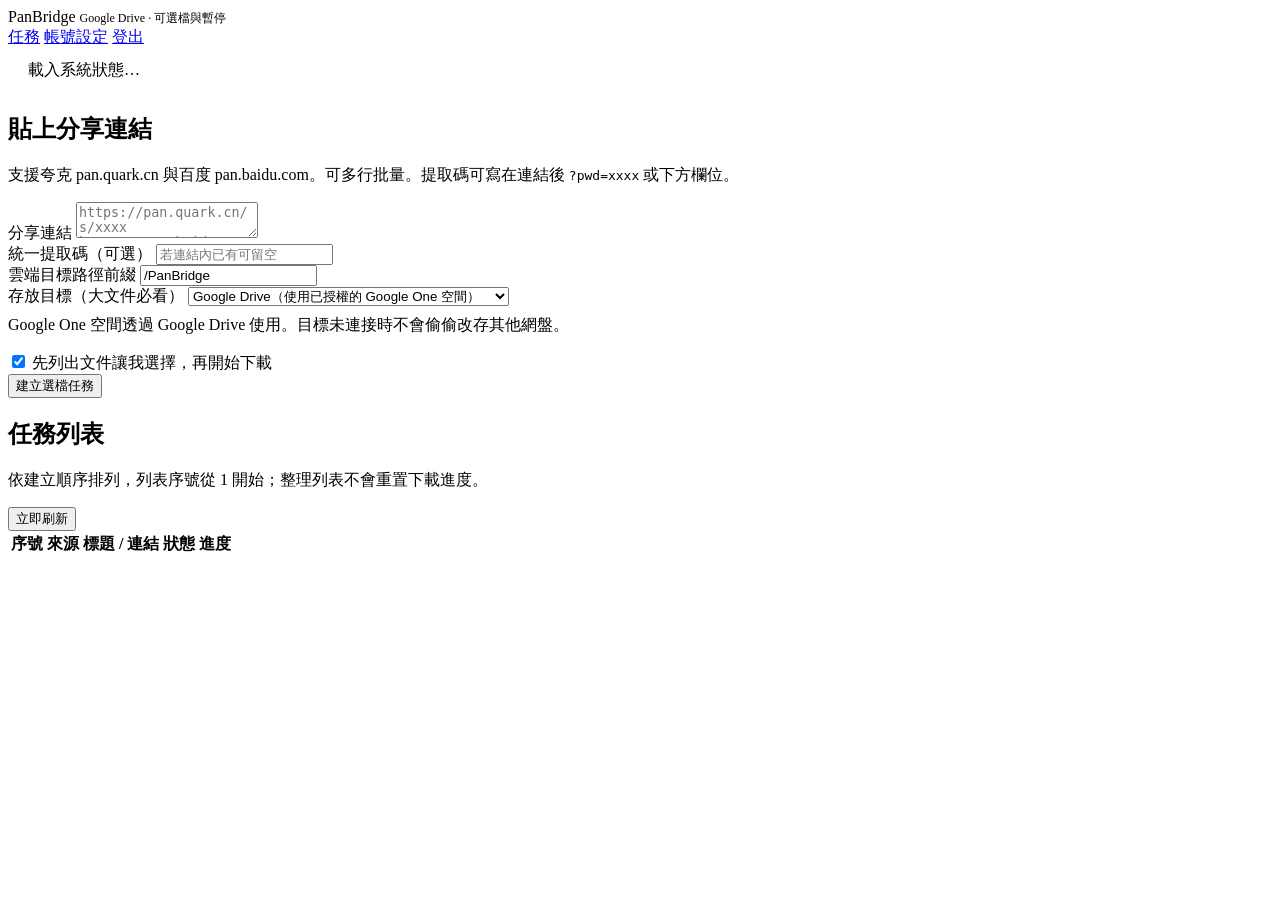
==== commit 9ad306af: "fix(ui): start current project task list at one without resetting transfers" ====
--- a/web/templates/index.html
+++ b/web/templates/index.html
@@ -5,7 +5,7 @@
   <meta name="viewport" content="width=device-width, initial-scale=1" />
   <title>PanBridge</title>
   <link rel="stylesheet" href="/static/style.css?v=0.5.4-ui1" />
-  <script src="/static/ui.js?v=0.5.4-ui1" defer></script>
+  <script src="/static/ui.js?v=0.5.5-ui2" defer></script>
 </head>
 <body>
   <div class="wrap">
@@ -59,12 +59,13 @@
 
     <div class="card">
       <h2>任務列表</h2>
+      <p class="muted">依建立順序排列，列表序號從 1 開始；整理列表不會重置下載進度。</p>
       <p id="jobsMeta" class="muted" style="margin-top:0"></p>
       <p id="refresh-status" class="muted" role="status"></p>
       <button class="secondary" onclick="jobsPoll.refresh()">立即刷新</button>
       <div class="table-scroll"><table>
         <thead>
-          <tr><th>ID</th><th>來源</th><th>標題 / 連結</th><th>狀態</th><th>進度</th><th></th></tr>
+          <tr><th>序號</th><th>來源</th><th>標題 / 連結</th><th>狀態</th><th>進度</th><th></th></tr>
         </thead>
         <tbody id="jobs"></tbody>
       </table></div>
@@ -74,6 +75,9 @@
     const $ = s => document.querySelector(s);
     let epoch=0;
     const activeControls=new Set();
+    let taskView;
+    const displayNumbers=new Map();
+    const taskLabel=id=>displayNumbers.has(id)?'任務 #'+displayNumbers.get(id):'此任務';
 
     function fmtSpeed(bps) {
       bps = Number(bps) || 0;
@@ -110,7 +114,7 @@
             ? (' · pCloud <b>' + esc(s.pcloud_free_gb) + 'G</b>')
             : '';
           el.innerHTML =
-            'v' + esc(s.version || '?') + ' · UI 1'+
+            'v' + esc(s.version || '?') + ' · UI 2'+
             ' · 磁盤 <b>' + esc(s.disk_free_gb ?? '?') + 'G</b>' +
             pc +
             ' · 併發 ' + esc(s.max_concurrent_jobs ?? '?') +
@@ -119,16 +123,18 @@
             ' 夸克' + ok(p.quark) +
             ' 百度' + ok(p.baidu);
           const ver = document.getElementById('appver');
-          if (ver) ver.textContent = 'v' + (s.version || '')+' · UI 1';
+          if (ver) ver.textContent = 'v' + (s.version || '')+' · UI 2';
         }
     }
 
     async function loadJobs() {
         if(activeControls.size)return;
         const revision=epoch;
+        if(!taskView)taskView=await PB.loadTaskView();
         const data = await PB.request('/api/tasks');
         if(revision!==epoch)return;
-        const jobs = data.jobs || [];
+        const jobs = PB.taskRows(data.jobs,taskView.firstJobId);
+        displayNumbers.clear();for(const job of jobs)displayNumbers.set(job.id,job.displayNumber);
         const meta = $('#jobsMeta');
         const count=s=>jobs.filter(j=>j.status===s).length;
         if (meta) meta.textContent = '共 '+jobs.length+' 個任務 · 正在搬運 '+(count('downloading')+count('uploading'))+' · 等待選檔 '+count('awaiting_selection')+' · 已暫停 '+count('paused')+' · 需要處理 '+count('failed');
@@ -166,7 +172,7 @@
           actions += '<button class="secondary danger" onclick="control(' + j.id + ',\'delete\')">刪除任務</button>';
           return (
             '<tr>' +
-            '<td><a href="/tasks/' + j.id + '">#' + j.id + '</a></td>' +
+            '<td><a href="/tasks/' + j.id + '">#' + j.displayNumber + '</a></td>' +
             '<td>' + esc(j.source_type) + (j.destination ? '<div class="muted" style="font-size:.75rem">' + esc(retiredTarget ? '舊目標（已停用）' : j.destination) + '</div>' : '') + '</td>' +
             '<td><div>' + esc(j.title || '') + '</div>' +
             '<div class="muted" style="word-break:break-all;font-size:.8rem">' + esc(j.share_url) + '</div>' +
@@ -183,12 +189,13 @@
       await control(id, 'retry');
     };
     window.control = async function(id, action) {
-      if(action==='delete'&&!await PB.confirmAction('移除任務 #'+id+' 並停止搬運？Google Drive 文件不刪除，未完成暫存先保留。','確認刪除任務'))return;
-      if(action==='cancel'&&!await PB.confirmAction('取消任務 #'+id+'？已完成的雲端文件保留，未完成的搬運會停止。','確認取消搬運'))return;
+      const label=taskLabel(id);
+      if(action==='delete'&&!await PB.confirmAction('移除'+label+'並停止搬運？只清理本站記錄；已交付文件和未完成暫存保留。','確認刪除任務'))return;
+      if(action==='cancel'&&!await PB.confirmAction('取消'+label+'？已交付文件保留，未完成的搬運會停止。','確認取消搬運'))return;
       await PB.once('job:'+id,async()=>{
         activeControls.add(id);epoch++;
         $('#jobs').querySelectorAll('button').forEach(el=>el.disabled=true);
-        try{await PB.request('/api/tasks/'+id+(action==='delete'?'':'/'+action),{method:action==='delete'?'DELETE':'POST'});PB.notice('任務 #'+id+'：'+({pause:'已暫停',resume:'已接續',retry:'已排隊重試',cancel:'已取消',delete:'已移除記錄'}[action]||'操作完成')+'。','success');}
+        try{await PB.request('/api/tasks/'+id+(action==='delete'?'':'/'+action),{method:action==='delete'?'DELETE':'POST'});PB.notice(label+'：'+({pause:'已暫停',resume:'已接續',retry:'已排隊重試',cancel:'已取消',delete:'已移除記錄'}[action]||'操作完成')+'。','success');}
         catch(e){PB.notice(e.message,'error');}
         finally{activeControls.delete(id);epoch++;$('#jobs').querySelectorAll('button').forEach(el=>el.disabled=false);await jobsPoll.refresh();}
       });
@@ -200,7 +207,7 @@
         if(!url){PB.notice('雲端資料夾尚未建立。');return;}
         const target=new URL(url,location.origin);
         if(target.protocol!=='https:'&&target.origin!==location.origin){PB.notice('雲端位置不是安全網址。','error');return;}
-        PB.notice('任務 #'+id+' 的雲端位置已取得。');const link=document.createElement('a');link.href=target.href;link.target='_blank';link.rel='noopener noreferrer';link.textContent='開啟雲端位置';link.className='btn secondary';$('#notice').append(' ',link);
+        PB.notice(taskLabel(id)+' 的雲端位置已取得。');const link=document.createElement('a');link.href=target.href;link.target='_blank';link.rel='noopener noreferrer';link.textContent='開啟雲端位置';link.className='btn secondary';$('#notice').append(' ',link);
       } catch (e) { PB.notice(e.message,'error'); }
     };
     window.cancel = async function (id) {
@@ -231,7 +238,7 @@
         })
       });
       if(!Array.isArray(data.job_ids)||!data.job_ids.length)throw new Error('尚未確認任務編號，請刷新查看，不要連續提交。');
-      $('#createMsg').textContent = '已建立任務：'+data.job_ids.join(', ')+(selectionRequested?'；請在任務中選檔後開始搬運。':'；已排隊搬運。');
+      $('#createMsg').textContent = '已建立 '+data.job_ids.length+' 個任務'+(selectionRequested?'；請在任務中選檔後開始搬運。':'；已排隊搬運。');
       if($('#links').value.trim()===text)$('#links').value = '';
       epoch++;await jobsPoll.refresh();
       }catch(error){$('#createMsg').textContent=error.message;}
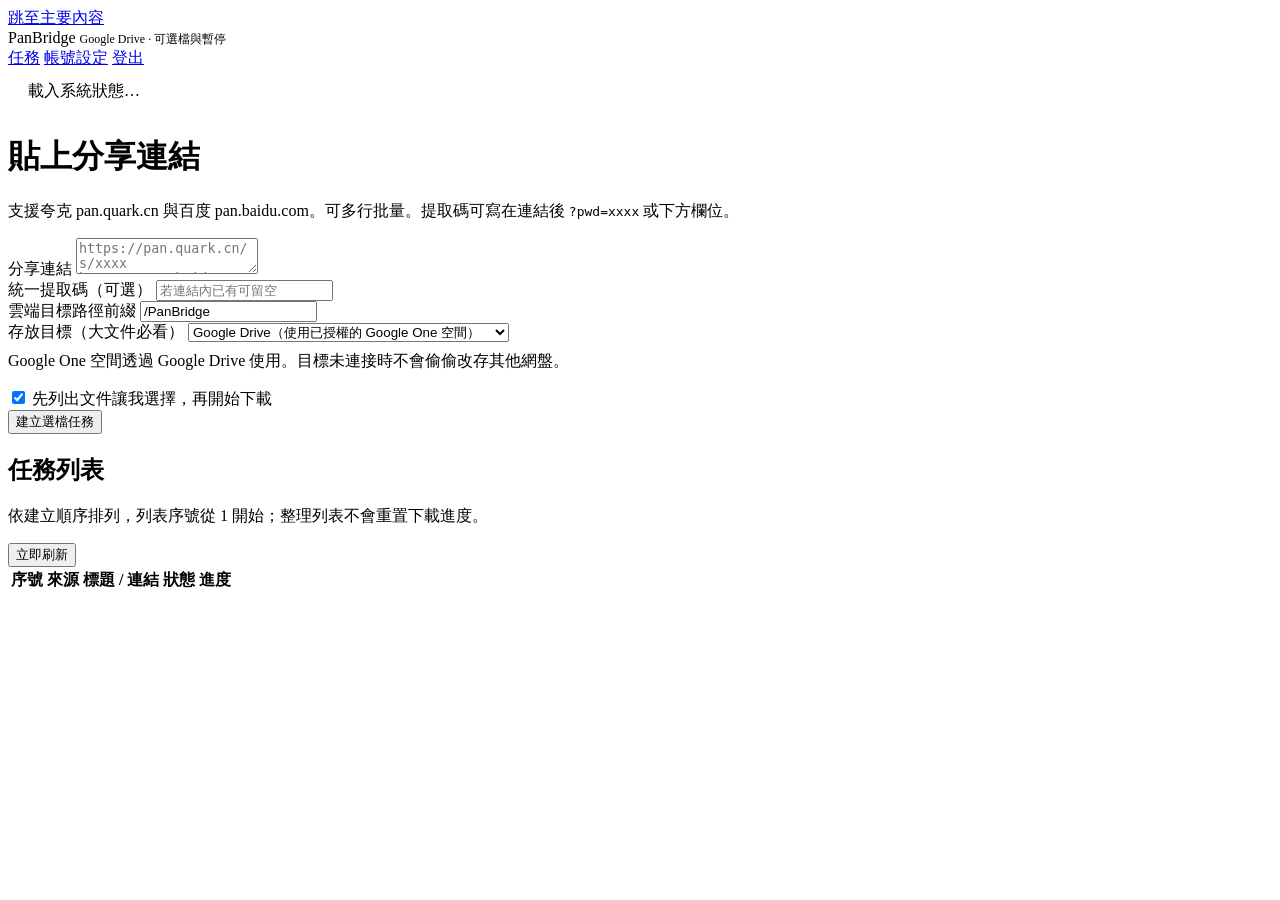
==== commit 2a271e22: "Finish UI3 settings safety, accessibility and Google handoff" ====
--- a/web/templates/index.html
+++ b/web/templates/index.html
@@ -4,20 +4,22 @@
   <meta charset="utf-8" />
   <meta name="viewport" content="width=device-width, initial-scale=1" />
   <title>PanBridge</title>
-  <link rel="stylesheet" href="/static/style.css?v=0.5.4-ui1" />
-  <script src="/static/ui.js?v=0.5.5-ui2" defer></script>
+  <link rel="stylesheet" href="/static/style.css?v=0.5.5-ui3.1" />
+  <script src="/static/ui.js?v=0.5.5-ui3" defer></script>
 </head>
 <body>
+  <a class="skip-link" href="#main">跳至主要內容</a>
   <div class="wrap">
     <header>
       <div class="logo">Pan<span>Bridge</span> <span class="muted" style="font-size:.75rem;font-weight:500" id="appver">Google Drive · 可選檔與暫停</span></div>
-      <nav>
+      <nav aria-label="主要導覽">
         <a href="/">任務</a>
         <a href="/settings">帳號設定</a>
         <a href="#" id="logout">登出</a>
       </nav>
     </header>
 
+    <main id="main">
     <div id="notice" class="notice" role="status" aria-live="polite" hidden></div>
     <section id="action-confirm" class="inline-confirm" tabindex="-1" aria-labelledby="confirm-message" hidden>
       <p id="confirm-message"></p>
@@ -28,26 +30,26 @@
     </div>
 
     <div class="card">
-      <h2>貼上分享連結</h2>
+      <h1>貼上分享連結</h1>
       <p class="muted">支援夸克 pan.quark.cn 與百度 pan.baidu.com。可多行批量。提取碼可寫在連結後 <code>?pwd=xxxx</code> 或下方欄位。</p>
-      <label>分享連結</label>
-      <textarea id="links" placeholder="https://pan.quark.cn/s/xxxx&#10;https://pan.baidu.com/s/xxxx 提取码: abcd"></textarea>
+      <label for="links">分享連結</label>
+      <textarea id="links" placeholder="https://pan.quark.cn/s/xxxx&#10;https://pan.baidu.com/s/xxxx 提取碼: abcd"></textarea>
       <div class="row">
         <div>
-          <label>統一提取碼（可選）</label>
+          <label for="pwd">統一提取碼（可選）</label>
           <input id="pwd" placeholder="若連結內已有可留空" />
         </div>
         <div>
-          <label>雲端目標路徑前綴</label>
+          <label for="path">雲端目標路徑前綴</label>
           <input id="path" placeholder="/PanBridge" value="/PanBridge" />
         </div>
       </div>
-      <label>存放目標（大文件必看）</label>
+      <label for="dest">存放目標（大文件必看）</label>
       <select id="dest">
         <option value="google" selected>Google Drive（使用已授權的 Google One 空間）</option>
         <option value="auto">自動：已連接 Google Drive 優先／其他可用目標</option>
         <option value="pcloud">強制：pCloud（免費空間小，大文件會失敗）</option>
-        <option value="local">強制：服務器暫存（僅自己下載，注意條款與磁盤）</option>
+        <option value="local">強制：伺服器暫存（僅自己下載，注意條款與磁碟）</option>
       </select>
       <p class="muted" style="margin-top:8px">Google One 空間透過 Google Drive 使用。目標未連接時不會偷偷改存其他網盤。</p>
       <label><input type="checkbox" id="select-files" checked /> 先列出文件讓我選擇，再開始下載</label>
@@ -70,6 +72,7 @@
         <tbody id="jobs"></tbody>
       </table></div>
     </div>
+    </main>
   </div>
   <script type="module">
     const $ = s => document.querySelector(s);
@@ -114,8 +117,8 @@
             ? (' · pCloud <b>' + esc(s.pcloud_free_gb) + 'G</b>')
             : '';
           el.innerHTML =
-            'v' + esc(s.version || '?') + ' · UI 2'+
-            ' · 磁盤 <b>' + esc(s.disk_free_gb ?? '?') + 'G</b>' +
+            'v' + esc(s.version || '?') + ' · UI 3'+
+            ' · 磁碟 <b>' + esc(s.disk_free_gb ?? '?') + 'G</b>' +
             pc +
             ' · 併發 ' + esc(s.max_concurrent_jobs ?? '?') +
             ' · 帳號 Google' + ok(p.google) +
@@ -123,7 +126,7 @@
             ' 夸克' + ok(p.quark) +
             ' 百度' + ok(p.baidu);
           const ver = document.getElementById('appver');
-          if (ver) ver.textContent = 'v' + (s.version || '')+' · UI 2';
+          if (ver) ver.textContent = 'v' + (s.version || '')+' · UI 3';
         }
     }
 
